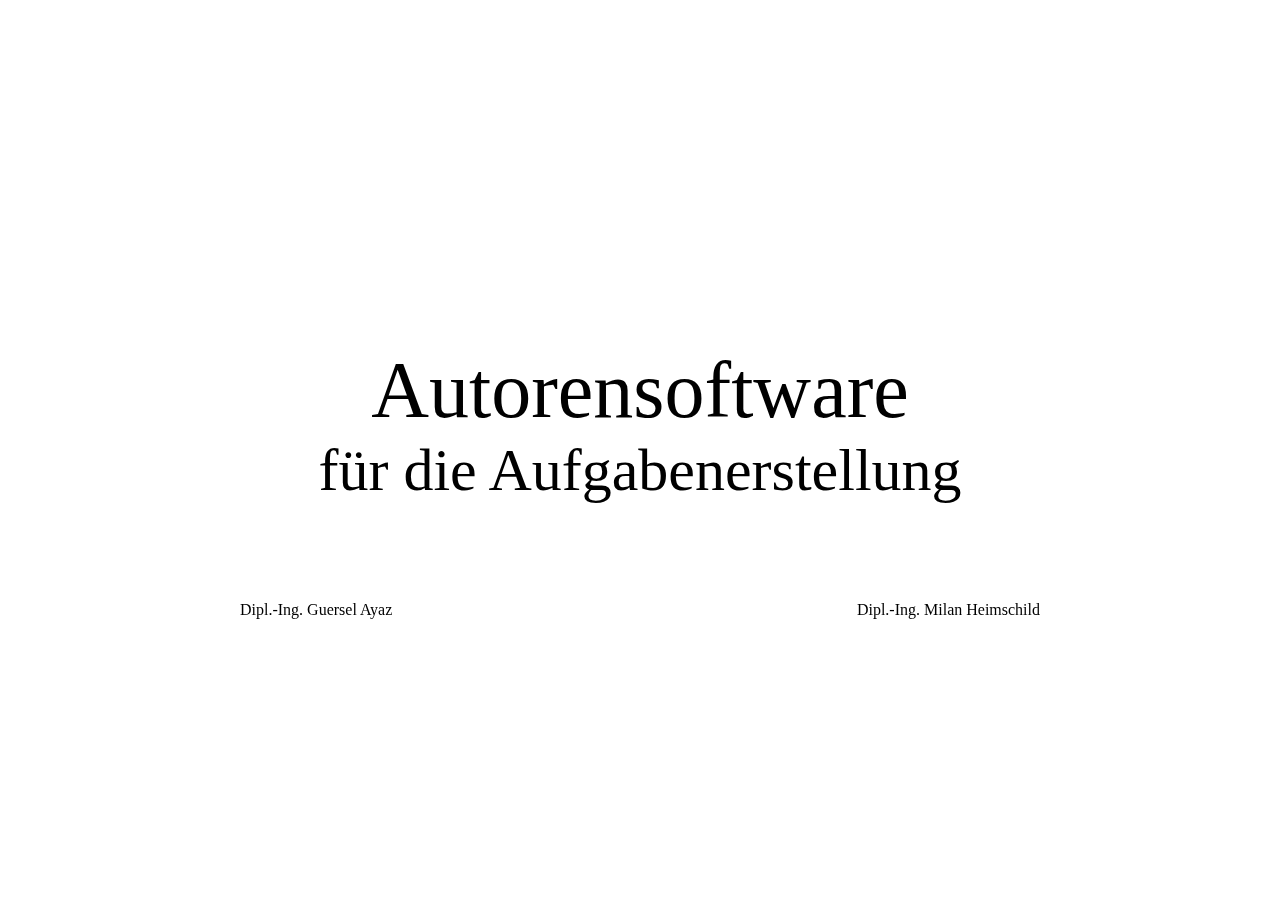
==== doc/presentation/index.html @ 1a0c925c "create presentation slides" ====
<html>
	<head>
		<meta http-equiv="Content-Type" content="text/html; charset=UTF-8">
		<style type="text/css">
			div#impress div {
				width:800px;
			}
			div .title {
				text-align:center;
				font-size: 80px;
			}
			
			div .subtitle {
				font-size: 60px;
			}
			
			#start {
			}
		</style>
	</head>
	
	<body>
	
	
		<div id="impress">
			
			<!-- slide 1 -->
			<div id="start" class="step" data-x="0" data-y="0">
				<p class="title">
					Autorensoftware<br />
					<span class="subtitle">für die Aufgabenerstellung</span>
				</p>
				<p style="float:left">
					Dipl.-Ing. Guersel Ayaz
				</p>
				<p style="float:right">
					Dipl.-Ing. Milan Heimschild
				</p>
			</div>
			
			<!-- slide 2 -->
			<div id="idea1" class="step" data-x="1500" data-y="0">
				<p class="title">Idee</p>
				<p>
					<ul>
						<li>Aufgabenerstellung im Browser durch einen Autor (Lehrer, Trainer,..)</li>
						<li>Unterschiedliche Aufgabentypen</li>
						<li>Kombinieren von Aufgabentypen in einer Uebung</li>
						<li>Wiederverwenden von erstellten Aufgaben (Aufgabenpool)</li>
						<li>Zuweisung der Aufgaben zu Personen und Gruppen (Benutzerverwaltung)</li>
					</ul>
				</p>
			</div>
			
			<!-- slide 3 -->
			<div id="idea2" class="step" data-x="3000" data-y="0">
				<p class="title">Idee</p>
				<p>
					<ul>
						<li>Vorgabe einer Loesungsmenge fuer eine Aufgabe</li>
						<li>Manuelle und automatische Auswertung der Aufgaben ermoeglichen</li>
						<li>Zeitplanung der Aufgaben (Scheduling)</li>
						<li>Aufgabenloesung optional auf Zeit</li>
						<li>Aufgabenuebersicht fuer den Autor (abgeschlossene Aufgaben)</li>
					</ul>
				</p>
			</div>
			
			<!-- slide 4 -->
			<div id="advantages" class="step" data-x="4500" data-y="0">
				<p class="title">Vorteile</p>
				<p>
					<ul>
						<li>Benutzerinteraktive Aufgabenerstellung direkt im Browser (drag & drop)</li>
						<li>Aufgabenerstellung von ueberall moeglich</li>
						<li>Keine Installationen clientseitig notwendig</li>
						<li>Aufgaben koennen auf unterschiedlichen Multimedia Geraeten absolviert werden</li>
						<li>Wiederverwendung von Aufgaben bzw. Erstellung von neuen auf Basis vorhandener Aufgaben</li>
					</ul>
				</p>
			</div>
			
		</div>
		
		
		<script src="impress.js"></script>
		<script>impress().init();</script>
	</body>
</html>
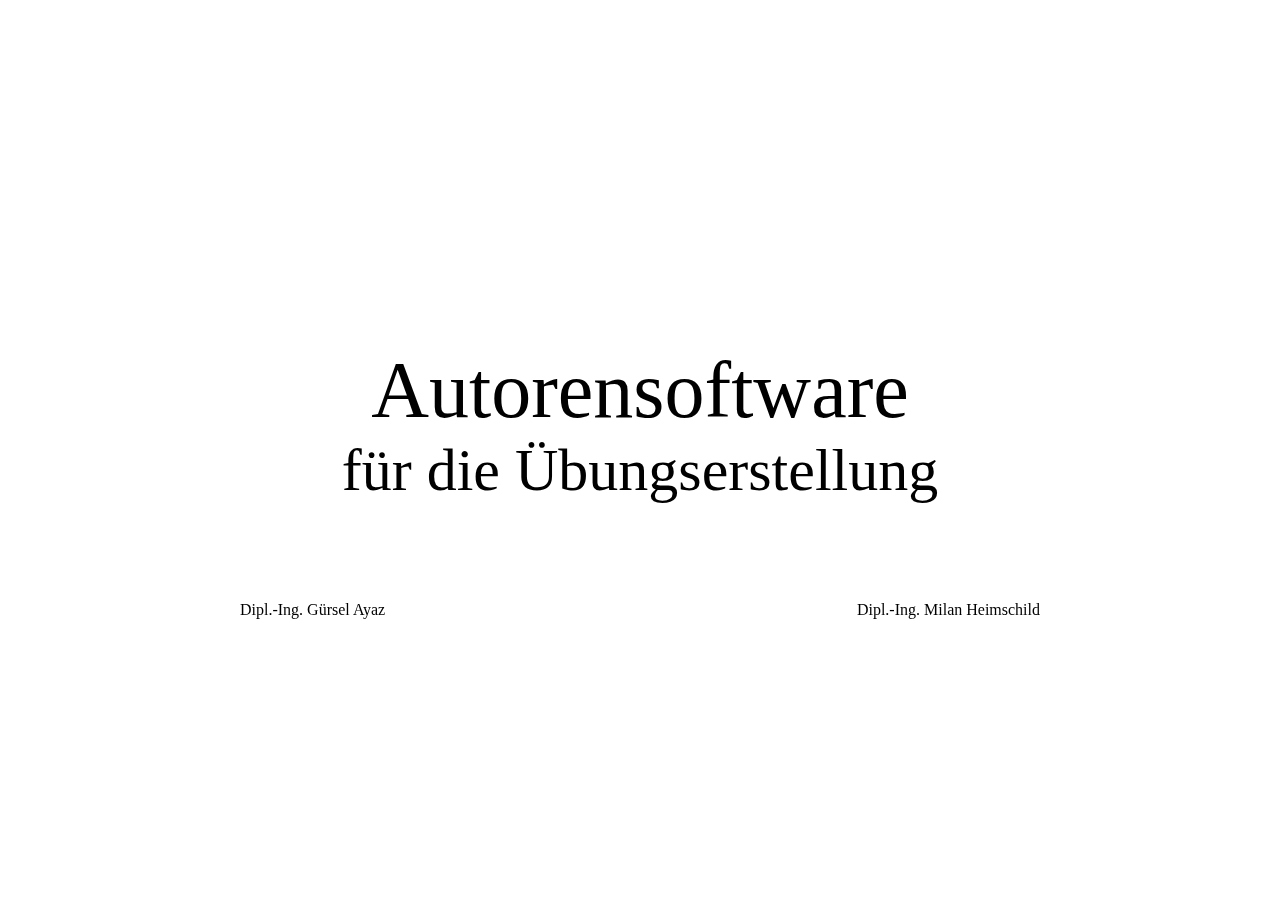
==== commit 8637993e: "update slides" ====
--- a/doc/presentation/index.html
+++ b/doc/presentation/index.html
@@ -21,17 +21,16 @@
 	
 	<body>
 	
-	
 		<div id="impress">
 			
 			<!-- slide 1 -->
 			<div id="start" class="step" data-x="0" data-y="0">
 				<p class="title">
 					Autorensoftware<br />
-					<span class="subtitle">für die Aufgabenerstellung</span>
+					<span class="subtitle">für die Übungserstellung</span>
 				</p>
 				<p style="float:left">
-					Dipl.-Ing. Guersel Ayaz
+					Dipl.-Ing. Gürsel Ayaz
 				</p>
 				<p style="float:right">
 					Dipl.-Ing. Milan Heimschild
@@ -43,11 +42,17 @@
 				<p class="title">Idee</p>
 				<p>
 					<ul>
-						<li>Aufgabenerstellung im Browser durch einen Autor (Lehrer, Trainer,..)</li>
-						<li>Unterschiedliche Aufgabentypen</li>
-						<li>Kombinieren von Aufgabentypen in einer Uebung</li>
-						<li>Wiederverwenden von erstellten Aufgaben (Aufgabenpool)</li>
-						<li>Zuweisung der Aufgaben zu Personen und Gruppen (Benutzerverwaltung)</li>
+						<li>Übungserstellung im Browser durch einen Autor (Lehrer oder andere befähigte Person)</li>
+						<li>Unterschiedliche Übungstypen (Freitext-Übungen, Multiple Choice, Single Choice, Zuordnungsübungen, etc.)</li>
+						<li>Kombinieren von Übungstypen in einer Übungseinheit</li>
+						<li>Kategorisierung der Übungen</li>
+							<ul>
+								<li>nach Fächern (Deutsch, Geographie, Biologie)</li>
+								<li>nach Stufen (1.Klasse, 2.Klasse)</li>
+								<li>nach Schwierigkeitsstufen</li>
+							</ul>
+						<li>Wiederverwenden von erstellten Übungen (Übungspool)</li>
+						<li>Zuweisung der Übungen zu Personen und Gruppen (Benutzerverwaltung)</li>
 					</ul>
 				</p>
 			</div>
@@ -57,31 +62,80 @@
 				<p class="title">Idee</p>
 				<p>
 					<ul>
-						<li>Vorgabe einer Loesungsmenge fuer eine Aufgabe</li>
-						<li>Manuelle und automatische Auswertung der Aufgaben ermoeglichen</li>
-						<li>Zeitplanung der Aufgaben (Scheduling)</li>
-						<li>Aufgabenloesung optional auf Zeit</li>
-						<li>Aufgabenuebersicht fuer den Autor (abgeschlossene Aufgaben)</li>
+						<li>Vorgabe einer Lösungsmenge für eine Übung</li>
+						<li>Manuelle und automatische Auswertung der Übungen ermöglichen</li>
+						<li>Flexibles Bewertungssystem (jeder Lehrer kann sein eigenes Bewertungssystem haben)</li>
+						<li>Zeitplanung der Übungen (Scheduling)</li>
+						<li>Übungslösung optional auf Zeit</li>
+						<li>Übungsübersicht für den Autor (abgeschlossene Übungen)</li>
 					</ul>
 				</p>
 			</div>
 			
 			<!-- slide 4 -->
-			<div id="advantages" class="step" data-x="4500" data-y="0">
-				<p class="title">Vorteile</p>
+			<div id="user" class="step" data-x="4500" data-y="0">
+				<p class="title">Benutzerverwaltung</p>
 				<p>
 					<ul>
-						<li>Benutzerinteraktive Aufgabenerstellung direkt im Browser (drag & drop)</li>
-						<li>Aufgabenerstellung von ueberall moeglich</li>
-						<li>Keine Installationen clientseitig notwendig</li>
-						<li>Aufgaben koennen auf unterschiedlichen Multimedia Geraeten absolviert werden</li>
-						<li>Wiederverwendung von Aufgaben bzw. Erstellung von neuen auf Basis vorhandener Aufgaben</li>
+						<li>Es gibt Rollen mit unterschiedlichen Rechten</li>
+						<li>Lehrer können Übungen erstellen, bearbeiten, löschen</li>
+						<li>Schüler od. Gruppen (Klassen) können Übungen anschauen und absolvieren</li>
+						<li>Erstellen von Benutzern od. Gruppen (Klassen) und zuweisen von Rollen</li>
 					</ul>
 				</p>
 			</div>
 			
+			<!-- slide 5 -->
+			<div id="print_statistic" class="step" data-x="6000" data-y="0">
+				<p class="title">Druck und Statistik</p>
+				<p>
+					<ul>
+						<li>Drucken der Übungen</li>
+						<li>Statistische Auswertungen zum ermitteln der Stärken und Schwächen der Schüler</li>
+							<ul>
+								<li>Leistungskurve der Schüler pro Fach</li>
+								<li>Auswertungen nach Fächern</li>
+								<li>Auswertungen nach Übungstypen und Übungseinheiten</li>
+							</ul>
+						<li>Schüler können Übungen durch Sternenvergabe bewerten</li>
+					</ul>
+				</p>
+			</div>
+			
+			<!-- slide 6 -->
+			<div id="multimedia" class="step" data-x="7500" data-y="0">
+				<p class="title">Multimediageräte und Modi</p>
+				<p>
+					<ul>
+						<li>Übungserstellung nur am Desktop-Computer</li>
+						<li>Darstellung der Inhalte auf mobilen Endgeräten (Smartphones, Tablets) auch möglich</li>
+							<ul>
+								<li>Ermöglicht die Übungslösung an jedem beliebigen Ort</li>
+							</ul>
+						<li>Trainings-Modus (ohne zeitliches Kriterium)</li>
+						<li>Zeit-Modus (Countdown od. Zeitmessung)</li>
+					</ul>
+				</p>
+			</div>
+			
+			<!-- slide 7 -->
+			<div id="advantages" class="step" data-x="9000" data-y="0">
+				<p class="title">Vorteile</p>
+				<p>
+					<ul>
+						<li>Zeitersparnis für Lehrer aufgrund:</li>
+							<ul>
+								<li>automatische Auswertung durch vorgegebene Lösungsmenge (nicht für alle Übungstypen möglich)</li>
+								<li>Verwendung von existierenden Übungen (Wiederverwendung)</li>
+								<li>Benutzerinteraktive Übungserstellung direkt im Browser (drag & drop)</li>
+							</ul>						
+						<li>Übungserstellung von überall möglich (Internetverbindung vorausgesetzt)</li>
+						<li>Keine Installationen clientseitig notwendig</li>
+						<li>Schüler können im Trainings-Modus üben (Vorbereitung auf Tests)</li>
+					</ul>
+				</p>
+			</div>			
 		</div>
-		
 		
 		<script src="impress.js"></script>
 		<script>impress().init();</script>
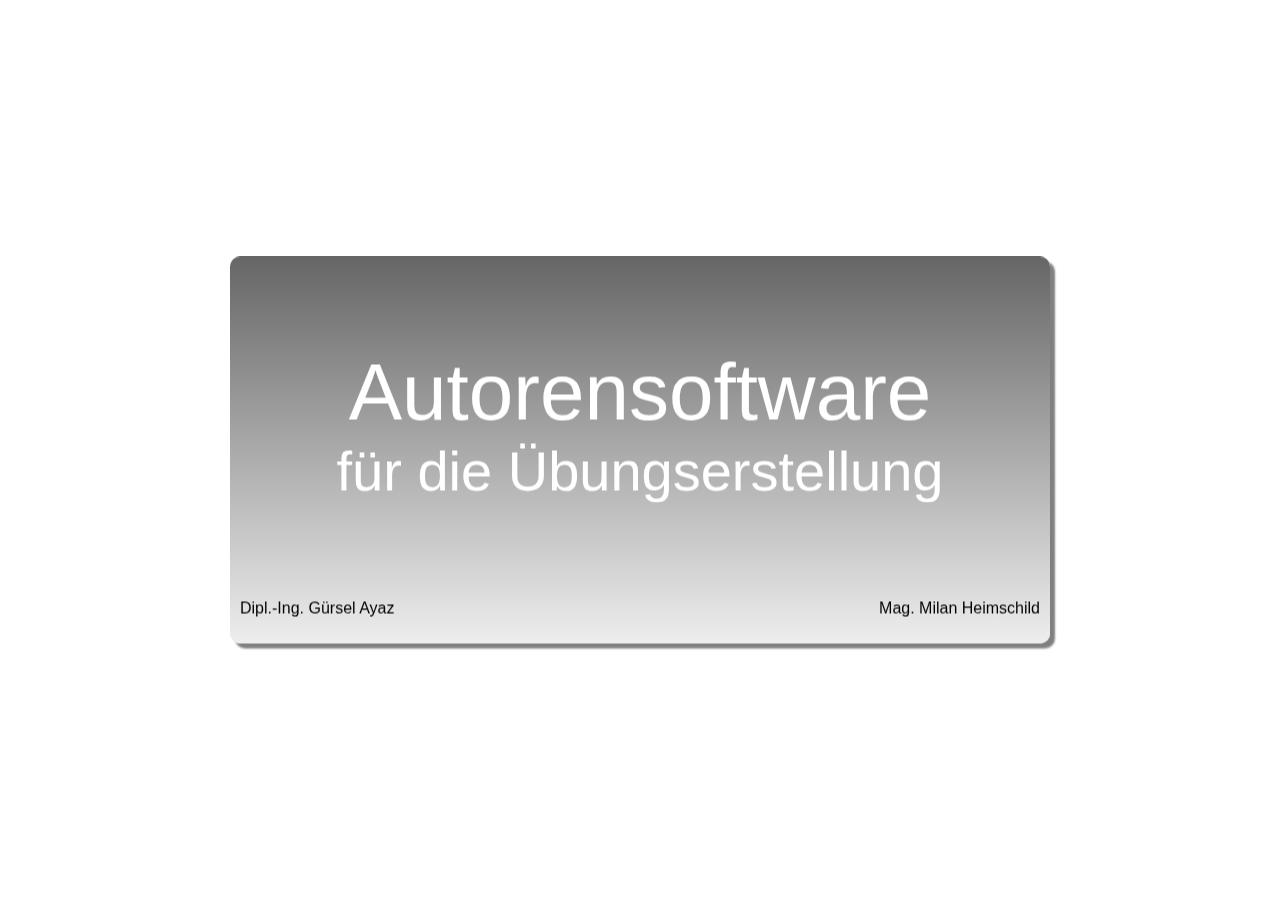
==== commit 84841d33: "design "pimped out"" ====
--- a/doc/presentation/index.html
+++ b/doc/presentation/index.html
@@ -1,22 +1,7 @@
 <html>
 	<head>
 		<meta http-equiv="Content-Type" content="text/html; charset=UTF-8">
-		<style type="text/css">
-			div#impress div {
-				width:800px;
-			}
-			div .title {
-				text-align:center;
-				font-size: 80px;
-			}
-			
-			div .subtitle {
-				font-size: 60px;
-			}
-			
-			#start {
-			}
-		</style>
+    <link rel="stylesheet" type="text/css" href="impress.css">
 	</head>
 	
 	<body>
@@ -24,7 +9,7 @@
 		<div id="impress">
 			
 			<!-- slide 1 -->
-			<div id="start" class="step" data-x="0" data-y="0">
+			<div id="start" class="step slide" data-x="0" data-y="0">
 				<p class="title">
 					Autorensoftware<br />
 					<span class="subtitle">für die Übungserstellung</span>
@@ -33,12 +18,12 @@
 					Dipl.-Ing. Gürsel Ayaz
 				</p>
 				<p style="float:right">
-					Dipl.-Ing. Milan Heimschild
+					Mag. Milan Heimschild
 				</p>
 			</div>
 			
 			<!-- slide 2 -->
-			<div id="idea1" class="step" data-x="1500" data-y="0">
+			<div id="idea1" class="step slide" data-x="1500" data-y="0">
 				<p class="title">Idee</p>
 				<p>
 					<ul>
@@ -58,7 +43,7 @@
 			</div>
 			
 			<!-- slide 3 -->
-			<div id="idea2" class="step" data-x="3000" data-y="0">
+			<div id="idea2" class="step slide" data-x="3000" data-y="0">
 				<p class="title">Idee</p>
 				<p>
 					<ul>
@@ -73,7 +58,7 @@
 			</div>
 			
 			<!-- slide 4 -->
-			<div id="user" class="step" data-x="4500" data-y="0">
+			<div id="user" class="step slide" data-x="4500" data-y="0">
 				<p class="title">Benutzerverwaltung</p>
 				<p>
 					<ul>
@@ -86,7 +71,7 @@
 			</div>
 			
 			<!-- slide 5 -->
-			<div id="print_statistic" class="step" data-x="6000" data-y="0">
+			<div id="print_statistic" class="step slide" data-x="6000" data-y="0">
 				<p class="title">Druck und Statistik</p>
 				<p>
 					<ul>
@@ -103,7 +88,7 @@
 			</div>
 			
 			<!-- slide 6 -->
-			<div id="multimedia" class="step" data-x="7500" data-y="0">
+			<div id="multimedia" class="step slide" data-x="7500" data-y="0">
 				<p class="title">Multimediageräte und Modi</p>
 				<p>
 					<ul>
@@ -119,7 +104,7 @@
 			</div>
 			
 			<!-- slide 7 -->
-			<div id="advantages" class="step" data-x="9000" data-y="0">
+			<div id="advantages" class="step slide" data-x="9000" data-y="0">
 				<p class="title">Vorteile</p>
 				<p>
 					<ul>
--- a/doc/presentation/impress.css
+++ b/doc/presentation/impress.css
@@ -0,0 +1,25 @@
+html, body {
+    font-family: Arial, Verdana, sans-serif;
+}
+
+.slide {
+    background: -webkit-linear-gradient(top, #666, #eee);
+    background: -moz-linear-gradient(top, #666, #eee);
+    padding: 10px;
+    border-radius: 10px;
+    box-shadow: 5px 5px 2px #808080;
+    width:800px;
+}
+
+.title {
+    color: #fff;
+    text-align:center;
+    font-size: 5em;
+}
+
+.subtitle {
+    font-size: 0.7em;
+}
+
+#start {
+}